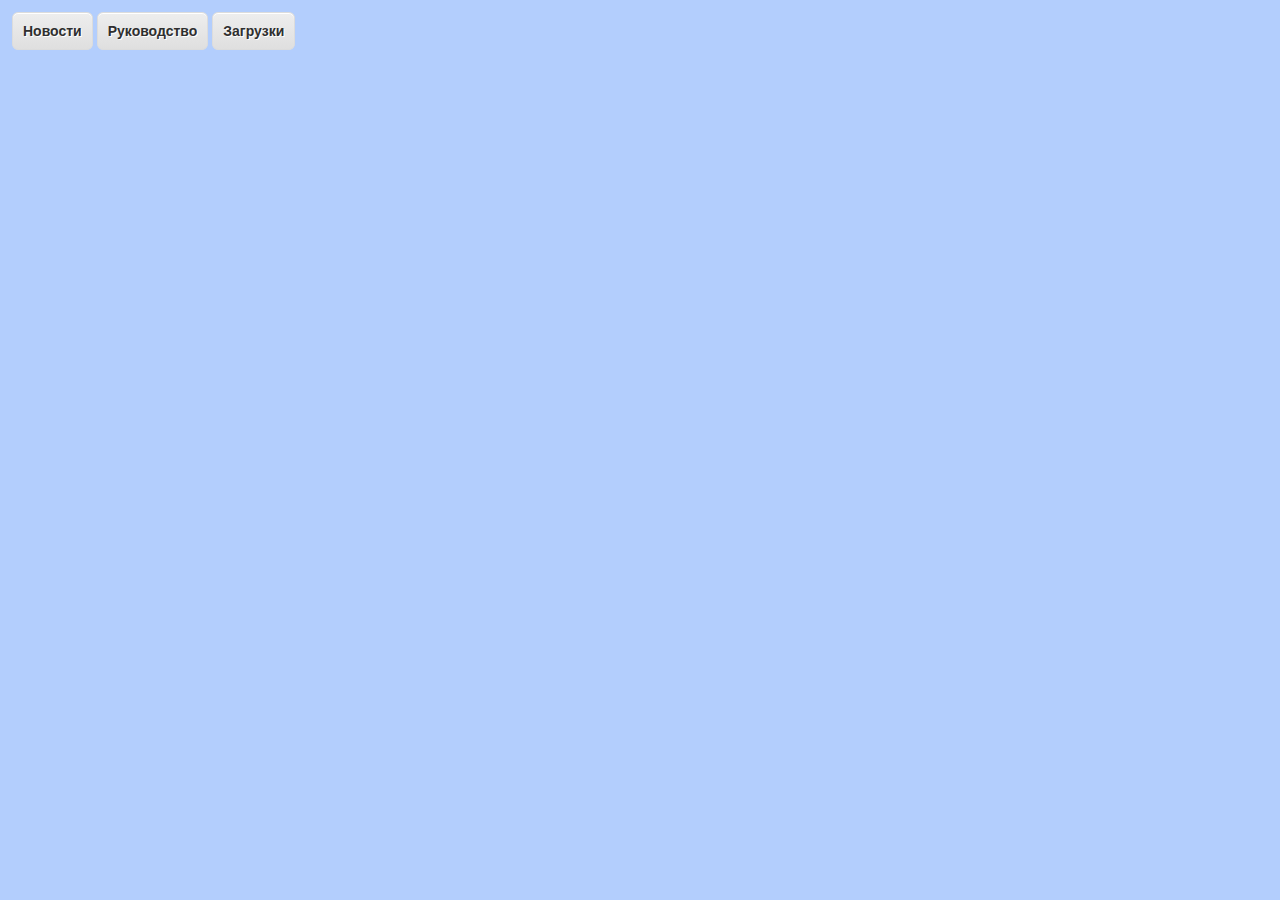
==== HTML/index.html @ aaed9343 "doc" ====
﻿<!DOCTYPE html>
<html lang="ru">
<head>
<meta http-equiv="X-UA-Compatible" content="IE=edge"/>
<meta http-equiv="Content-Type" content="text/html; charset=UTF-8">
<meta charset="utf-8">
<title>СКЛАД</title>
<link rel="icon" href="favico.ico" type="image/x-icon"/>
<link rel="stylesheet" href="style.css" type="text/css" media="screen"/>
<script src="http://vk.com/js/api/openapi.js" type="text/javascript" charset="windows-1251"></script>
<script type="text/javascript">

	var curver = '3.21';
	function appInit(info){
		if (typeof(info)!='object') info={};
		var elm = document.getElementById('version');
		if (elm){
			var text = 'Версия '+ (info.version||'?');
			if (info.version == curver) text += ' (Вы испоьзуете последнюю версию ПО)';
			else text += ' <font color="red">(Имеется обновление ПО версии '+ curver +')</font>';	
			elm.innerHTML = text;
		}
	}

	var mode,btn;
	function show(id){
		if(btn) btn.className = 'button';
		btn = this;
		if(btn) btn.className = 'button down';
		var div = document.getElementById(mode);
		if(div) div.className = 'page inactive';
		mode = id;
		div = document.getElementById(mode);
		if(div){
			div.className = 'page active';
			if(id=='manual') document.getElementById('manual_content', div).src = 'manual.html';
			else if(id=='download') document.getElementById('changes_content', div).src = 'changes.html';
		}		
	}
	window.onload = function(){
		// VK init
		VK.init({apiId: 4477147, onlyWidgets: true});
		VK.Widgets.Comments('vk_comments', {width: '90%', limit: 15}, 321);
			
		// Google analitics
		(function(i,s,o,g,r,a,m){i['GoogleAnalyticsObject']=r;i[r]=i[r]||function(){
		(i[r].q=i[r].q||[]).push(arguments)},i[r].l=1*new Date();a=s.createElement(o),
		m=s.getElementsByTagName(o)[0];a.async=1;a.src=g;m.parentNode.insertBefore(a,m)
		})(window,document,'script','//www.google-analytics.com/analytics.js','ga');
		ga('create', 'UA-29844161-1', 'auto');
		ga('send', 'pageview');
		
		// Init page
		show.call(document.getElementById('btn_news'), 'news');
		
		//alert(navigator.userAgent)
	};
	
</script>	

</head>
<body>
	
<table class="toolbar">
<tr>
<td id="btn_news" class="button" onclick="show.call(this,'news');">Новости</td>
<td class="button" onclick="show.call(this,'manual');">Руководство</td>
<td class="button" onclick="show.call(this,'download');">Загрузки</td>
<td class="verinfo" id="version"></td>
</tr>
</table>

<div id="news" class="page active">
	<div id="vk_comments"></div>
</div>

<div id="manual" class="page inactive">
	<iframe id="manual_content" src="" frameborder="" style="width:100%; height:100%;">
	</iframe>
</div>

<div id="install" class="page inactive">
</div>
	
<div id="download" class="page inactive">
	<table border="0" cellpadding="10" height="100%" width="100%">
	<tr>
	<td width="50px" height="50px" valign="top">
	<a href="sklad_2014_09_04.zip">
		<img src="images/download.png" title="Загрузить последнюю версию программы" width="60" height="60" border="0"/>
	</a>
	</td>
	<td>
	<li><a href="sklad_2014_09_04.zip">Версия 3.21 (от 2014-09-04)</a></li>
	<li><a href="sklad_2014_07_28.zip">Версия 3.19 (от 2014-07-28)</a></li>
	<li><a href="sklad_2013_09_10.zip">Версия 3.18 (от 2013-09-10)</a></li>
	<li><a href="/pub/Firebird-1.5.6.5026-0-Win32.exe">Сервер БД Firebird 1.5.6</a></li>	
	<li><a href="https://github.com/durs/sklad" target="_blank">Исходники</a></li>	
	</td>
	</tr>
	<tr>
	<td colspan="2" height="100%">
	<div class="changes">
	<iframe id="changes_content" src="" frameborder="" style="width:100%; height:100%;">
	</iframe>
	</div>
	</td>
	</tr>
	</table>
</div>

</body>
</html>
---- HTML/style.css ----
/* Main */
html {
    overflow: none;
    border: none;
    width: 100%; 
    height: 100%;
}
body {
    border: none;
	background: #B3CEFD;
    font-family: Times;
    font-size: 16px;
	color: black;
}
h2{
    font-size: 21px;
}

.comment{
    font-size: 12px;
	color: #555;
	padding: 0px;
}

.toolbar{
	height: 40px;
}
.toolbar td{
	padding: 10px;
	margin: 2px;
	vertical-align: middle;
}

.page{
	position: absolute;
	top: 60px;
	left: 10px;
	right: 10px;
	bottom: 10px;
	width: auto;
	height: auto;
}
.page.inactive{
	display: none;
}
.page.active{
	display: block;
}
.changes{
	position: absolute;
	top: 160px;
	left: 0px;
	right: 0px;
	bottom: 0px;
	width: auto;
	height: auto;
}

.verinfo{
    color: #2f2f2f;
    font-family:arial;
    font-size:12px;
    font-style:normal;
    text-decoration:none;
    text-align:right;
    text-shadow:1px 1px 0px #ffffff;	
}

/* Button */
.button{
    -moz-box-shadow:inset 0px 1px 0px 0px #ffffff;
    -webkit-box-shadow:inset 0px 1px 0px 0px #ffffff;
    box-shadow:inset 0px 1px 0px 0px #ffffff;
    background:-webkit-gradient( linear, left top, left bottom, color-stop(0.05, #ededed), color-stop(1, #dfdfdf) );
    background:-moz-linear-gradient( center top, #ededed 5%, #dfdfdf 100% );
    filter:progid:DXImageTransform.Microsoft.gradient(startColorstr='#ededed', endColorstr='#dfdfdf');
    background-color:#ededed;
    -webkit-border-top-left-radius:6px;
    -moz-border-radius-topleft:6px;
    border-top-left-radius:6px;
    -webkit-border-top-right-radius:6px;
    -moz-border-radius-topright:6px;
    border-top-right-radius:6px;
    -webkit-border-bottom-right-radius:6px;
    -moz-border-radius-bottomright:6px;
    border-bottom-right-radius:6px;
    -webkit-border-bottom-left-radius:6px;
    -moz-border-radius-bottomleft:6px;
    border-bottom-left-radius:6px;
    text-indent:0;
    border:1px solid #dcdcdc;
    display:inline-block;
    color: #2f2f2f;
    font-family:arial;
    font-size:14px;
    font-weight:bold;
    font-style:normal;
    text-decoration:none;
    text-align:center;
    text-shadow:1px 1px 0px #ffffff;
}
.button:hover {
    background:-webkit-gradient( linear, left top, left bottom, color-stop(0.05, #dfdfdf), color-stop(1, #ededed) );
    background:-moz-linear-gradient( center top, #dfdfdf 5%, #ededed 100% );
    filter:progid:DXImageTransform.Microsoft.gradient(startColorstr='#dfdfdf', endColorstr='#ededed');
    background-color:#dfdfdf;
    cursor: pointer;
}
.button:active {
     position:relative;
     top:1px;
}
.button.down {
    background:-webkit-gradient( linear, left top, left bottom, color-stop(0.05, #bfbfbf), color-stop(1, #dfdfdf) );
    background:-moz-linear-gradient( center top, #bfbfbf 5%, #dfdfdf 100% );
    filter:progid:DXImageTransform.Microsoft.gradient(startColorstr='#bfbfbf', endColorstr='#dfdfdf');
    background-color:#bfbfbf;
}

/* VK comments */
#vk_comments 
{ 
	width: 100% !important; 
	height: 100% !important; 
}
#vk_comments iframe 
{ 
	width: 100% !important; 
	height: 100% !important; 
}
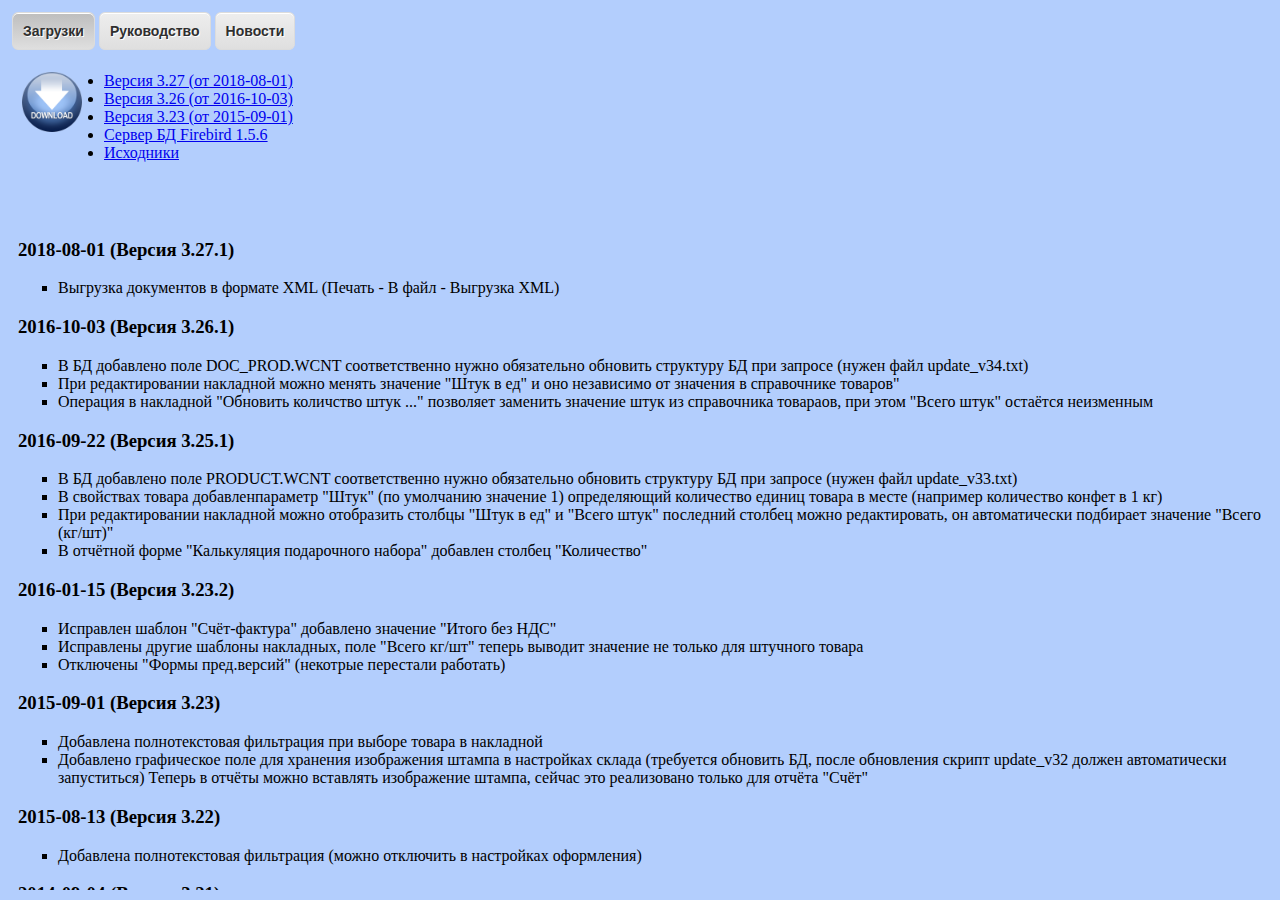
==== commit 45604141: "save as xml" ====
--- a/HTML/index.html
+++ b/HTML/index.html
@@ -10,7 +10,7 @@
 <script src="http://vk.com/js/api/openapi.js" type="text/javascript" charset="windows-1251"></script>
 <script type="text/javascript">
 
-	var curver = '3.21';
+	var curver = '3.27';
 	function appInit(info){
 		if (typeof(info)!='object') info={};
 		var elm = document.getElementById('version');
@@ -22,7 +22,7 @@
 		}
 	}
 
-	var mode,btn;
+	var mode,btn,vk_init;
 	function show(id){
 		if(btn) btn.className = 'button';
 		btn = this;
@@ -35,13 +35,14 @@
 			div.className = 'page active';
 			if(id=='manual') document.getElementById('manual_content', div).src = 'manual.html';
 			else if(id=='download') document.getElementById('changes_content', div).src = 'changes.html';
+			else if(id=='news') if (!vk_init) {
+				vk_init = true;
+				VK.init({apiId: 4477147, onlyWidgets: true});
+				VK.Widgets.Comments('vk_comments', {width: '90%', limit: 15}, 321);			
+			}
 		}		
 	}
 	window.onload = function(){
-		// VK init
-		VK.init({apiId: 4477147, onlyWidgets: true});
-		VK.Widgets.Comments('vk_comments', {width: '90%', limit: 15}, 321);
-			
 		// Google analitics
 		(function(i,s,o,g,r,a,m){i['GoogleAnalyticsObject']=r;i[r]=i[r]||function(){
 		(i[r].q=i[r].q||[]).push(arguments)},i[r].l=1*new Date();a=s.createElement(o),
@@ -51,9 +52,7 @@
 		ga('send', 'pageview');
 		
 		// Init page
-		show.call(document.getElementById('btn_news'), 'news');
-		
-		//alert(navigator.userAgent)
+		show.call(document.getElementById('btn_download'), 'download');
 	};
 	
 </script>	
@@ -63,9 +62,9 @@
 	
 <table class="toolbar">
 <tr>
+<td id="btn_download" class="button" onclick="show.call(this,'download');">Загрузки</td>
+<td id="btn_manual" class="button" onclick="show.call(this,'manual');">Руководство</td>
 <td id="btn_news" class="button" onclick="show.call(this,'news');">Новости</td>
-<td class="button" onclick="show.call(this,'manual');">Руководство</td>
-<td class="button" onclick="show.call(this,'download');">Загрузки</td>
 <td class="verinfo" id="version"></td>
 </tr>
 </table>
@@ -86,15 +85,18 @@
 	<table border="0" cellpadding="10" height="100%" width="100%">
 	<tr>
 	<td width="50px" height="50px" valign="top">
-	<a href="sklad_2014_09_04.zip">
+	<a href="sklad_2018_08_01.zip">
 		<img src="images/download.png" title="Загрузить последнюю версию программы" width="60" height="60" border="0"/>
 	</a>
 	</td>
 	<td>
+	<li><a href="../Distrib/sklad_2018_08_01.zip">Версия 3.27 (от 2018-08-01)</a></li>
+	<li><a href="../Distrib/sklad_2016_10_03.zip">Версия 3.26 (от 2016-10-03)</a></li>
+	<li><a href="../Distrib/sklad_2015_09_01.zip">Версия 3.23 (от 2015-09-01)</a></li>
+    <!--
 	<li><a href="sklad_2014_09_04.zip">Версия 3.21 (от 2014-09-04)</a></li>
-	<li><a href="sklad_2014_07_28.zip">Версия 3.19 (от 2014-07-28)</a></li>
-	<li><a href="sklad_2013_09_10.zip">Версия 3.18 (от 2013-09-10)</a></li>
-	<li><a href="/pub/Firebird-1.5.6.5026-0-Win32.exe">Сервер БД Firebird 1.5.6</a></li>	
+    -->
+	<li><a href="../Distrib/Firebrd-1.5.6.5026-0-Win32.exe">Сервер БД Firebird 1.5.6</a></li>	
 	<li><a href="https://github.com/durs/sklad" target="_blank">Исходники</a></li>	
 	</td>
 	</tr>
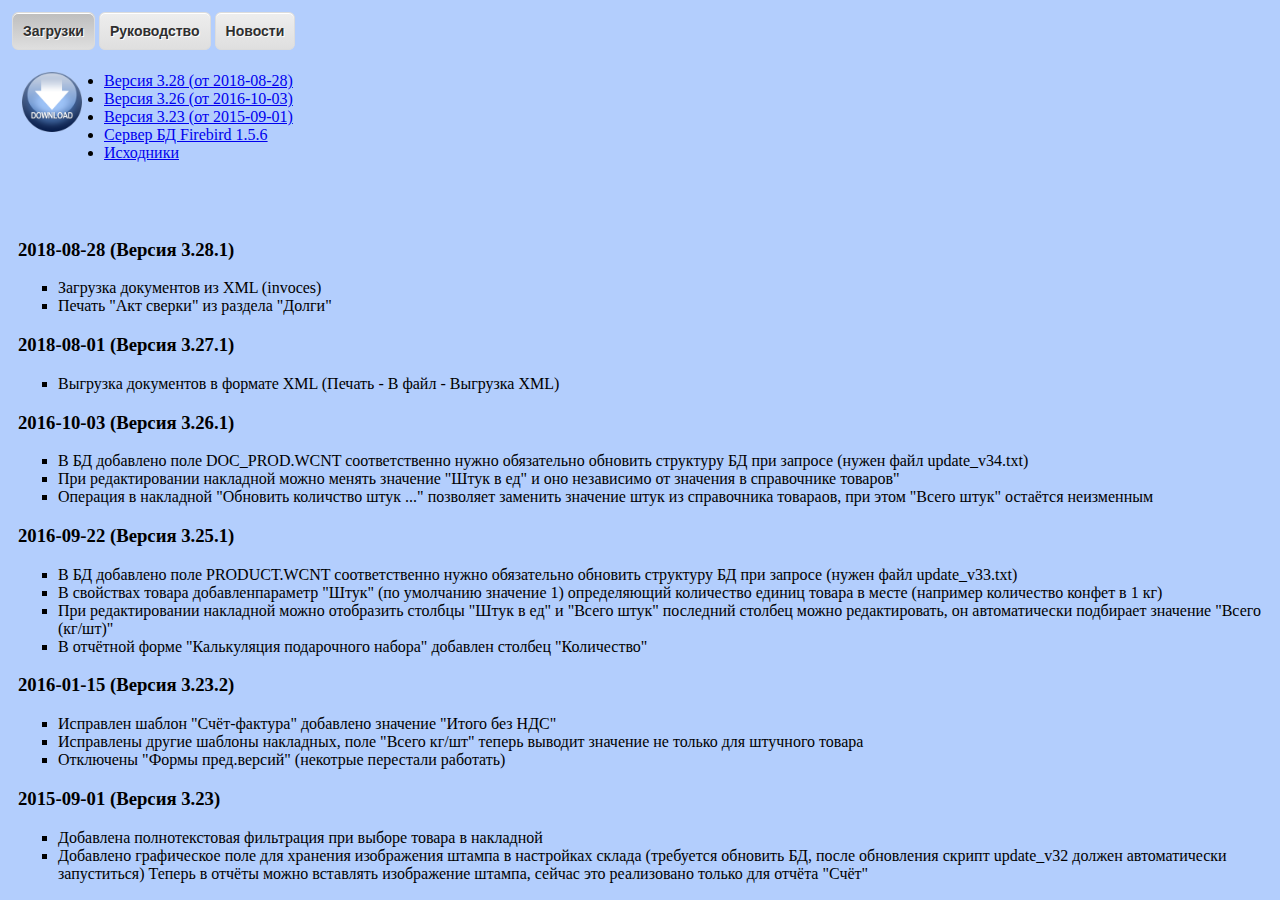
==== commit d490e077: "saldo excel docs, import from xml" ====
--- a/HTML/index.html
+++ b/HTML/index.html
@@ -10,7 +10,7 @@
 <script src="http://vk.com/js/api/openapi.js" type="text/javascript" charset="windows-1251"></script>
 <script type="text/javascript">
 
-	var curver = '3.27';
+	var curver = '3.28';
 	function appInit(info){
 		if (typeof(info)!='object') info={};
 		var elm = document.getElementById('version');
@@ -85,12 +85,12 @@
 	<table border="0" cellpadding="10" height="100%" width="100%">
 	<tr>
 	<td width="50px" height="50px" valign="top">
-	<a href="sklad_2018_08_01.zip">
+	<a href="sklad_2018_08_28.zip">
 		<img src="images/download.png" title="Загрузить последнюю версию программы" width="60" height="60" border="0"/>
 	</a>
 	</td>
 	<td>
-	<li><a href="../Distrib/sklad_2018_08_01.zip">Версия 3.27 (от 2018-08-01)</a></li>
+	<li><a href="../Distrib/sklad_2018_08_28.zip">Версия 3.28 (от 2018-08-28)</a></li>
 	<li><a href="../Distrib/sklad_2016_10_03.zip">Версия 3.26 (от 2016-10-03)</a></li>
 	<li><a href="../Distrib/sklad_2015_09_01.zip">Версия 3.23 (от 2015-09-01)</a></li>
     <!--
